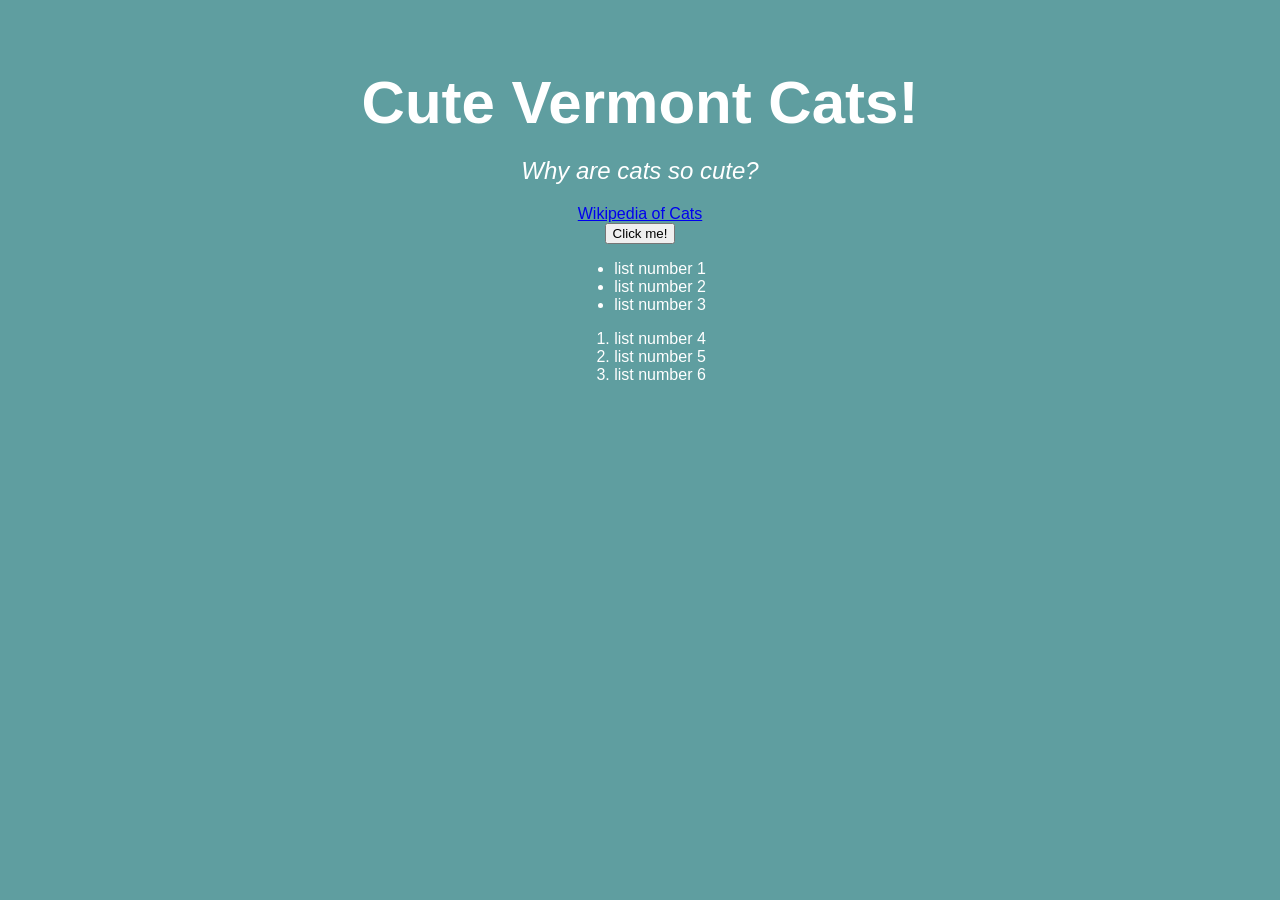
==== index.html @ e2384e30 "Sunrise project made^^" ====
<!DOCTYPE html>
<html lang="en">
    <head>
        <meta charset="UTF-8">
        <meta name="viewport" content="width=device-width initial-scale=1.0">
        <title>Document</title>
        <link rel="stylesheet" href="./styles.css" />
    </head>
    <body>
        <header></header>
        <main>
            <h1>Cute Vermont Cats!</h1>
            <h2>Why are cats so cute?</h2>
            <a href="https://en.wikipedia.org/wiki/Cat">Wikipedia of Cats</a>
            <button onclick="ClickHello()">Click me!</button>
            <div>
                <ul>
                    <li>list number 1</li>
                    <li>list number 2</li>
                    <li>list number 3</li>
                </ul>
                <ol>
                    <li>list number 4</li>
                    <li>list number 5</li>
                    <li>list number 6</li>
                </ol>
            </div>
        </main>
        <footer></footer>
    </body>
    <script src="./script.js"></script>
</html>
---- styles.css ----
*{
    font-family: sans-serif;
}
main {
    display: flex;
    flex-direction: column;
    align-items: center;
    justify-items: center;
}

body {
    background-color: cadetblue;
    color: white;
}

h1 {
    font-size: 60px;
    margin: 0;
    margin-top: 60px;
}

h2 {
    font-style: italic;
    font-weight: 500;
}

img{
    width: 600px;
    border-radius: 20px;
}
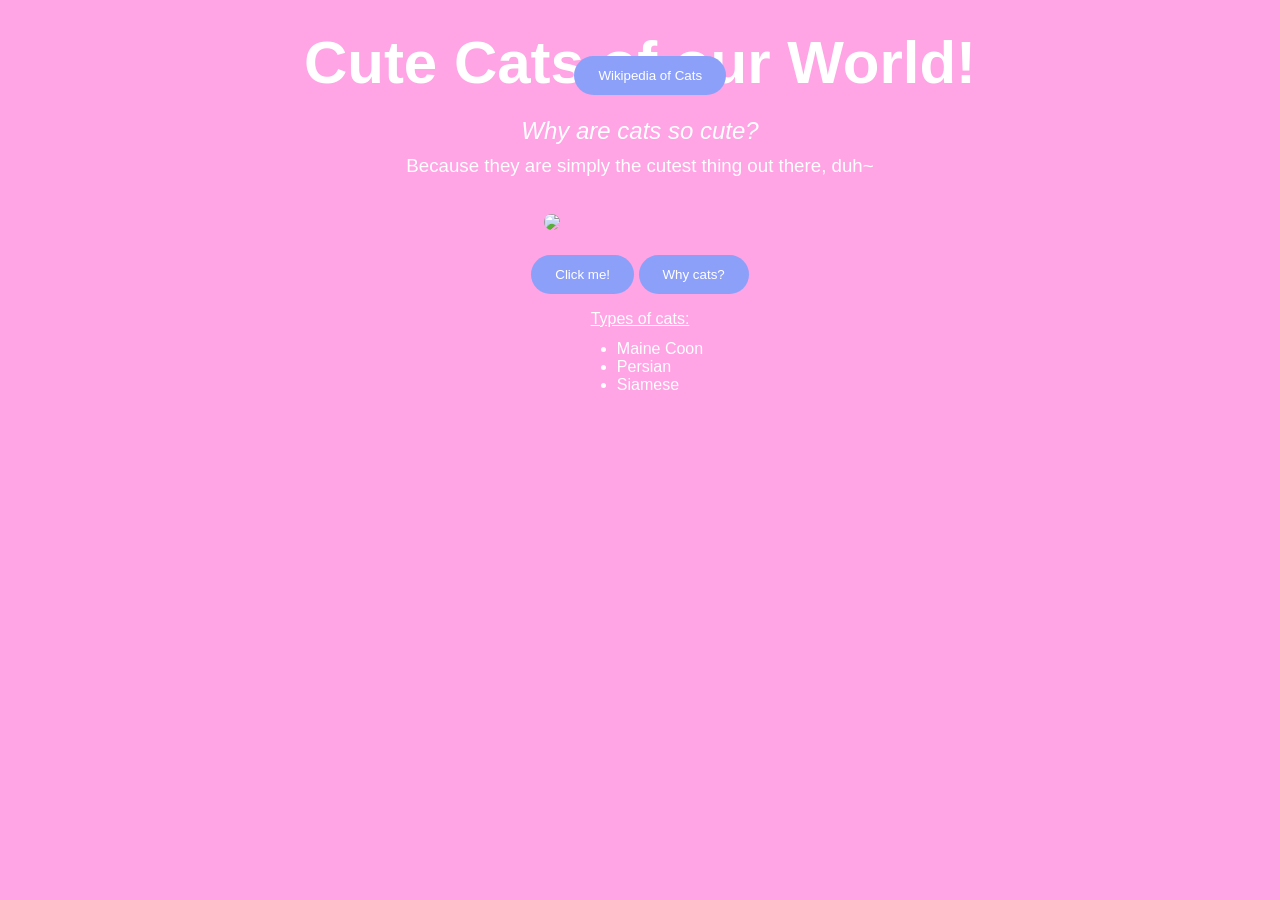
==== commit 09bd39ea: "Final changes! Done!" ====
--- a/index.html
+++ b/index.html
@@ -3,27 +3,31 @@
     <head>
         <meta charset="UTF-8">
         <meta name="viewport" content="width=device-width initial-scale=1.0">
-        <title>Document</title>
+        <title>Cute Cats~</title>
         <link rel="stylesheet" href="./styles.css" />
     </head>
     <body>
         <header></header>
         <main>
-            <h1>Cute Vermont Cats!</h1>
+            <h1>Cute Cats of our World!</h1>
             <h2>Why are cats so cute?</h2>
-            <a href="https://en.wikipedia.org/wiki/Cat">Wikipedia of Cats</a>
+            <h3>Because they are simply the cutest thing out there, duh~</h3>
+            <div>
+            <img src="G:\CODING PROJECTS\SUNRISE\imgs\Cats.jpg">
+            <a href="https://en.wikipedia.org/wiki/Cat">
+            <button class="wiki">Wikipedia of Cats</button>
+            </a>
+            </div>
+            <div>
             <button onclick="ClickHello()">Click me!</button>
-            <div>
+            <button onclick="Redirect()">Why cats?</button>
+           </div>
+            <p class="type">Types of cats:</p>
                 <ul>
-                    <li>list number 1</li>
-                    <li>list number 2</li>
-                    <li>list number 3</li>
+                    <li>Maine Coon</li>
+                    <li>Persian</li>
+                    <li>Siamese</li>
                 </ul>
-                <ol>
-                    <li>list number 4</li>
-                    <li>list number 5</li>
-                    <li>list number 6</li>
-                </ol>
             </div>
         </main>
         <footer></footer>
--- a/styles.css
+++ b/styles.css
@@ -1,5 +1,5 @@
 *{
-    font-family: sans-serif;
+    font-family:'Franklin Gothic Medium', 'Arial Narrow', Arial, sans-serif;
 }
 main {
     display: flex;
@@ -9,14 +9,14 @@
 }
 
 body {
-    background-color: cadetblue;
+    background-color: rgb(255, 164, 228);
     color: white;
 }
 
 h1 {
     font-size: 60px;
     margin: 0;
-    margin-top: 60px;
+    margin-top: 20px;
 }
 
 h2 {
@@ -24,7 +24,58 @@
     font-weight: 500;
 }
 
+h3 {
+    margin-top: -10px;
+    font-weight: 500;
+}
+
+.wiki{
+    display: inline-block;
+    position: relative;
+    top: -150px;
+    margin: 10px;
+}
+
 img{
-    width: 600px;
+    width: 250px;
     border-radius: 20px;
 }
+
+.image-container {
+    display: flex;      
+    gap: 15px;          
+    justify-content: center;
+}
+
+.image-container img {
+    margin-top: 20px;
+    width: 48%;          
+    height: 400px;  
+}
+
+ul {
+    position: relative;
+    top: -20px;
+}
+
+.type {
+    text-decoration: underline;
+
+}
+
+.yo {
+    margin: 20px;
+}
+
+button {
+    background-color: #8ca0fa;
+    color: white;      
+    padding: 12px 24px;  
+    border: none;              
+    border-radius: 20px;     
+}
+
+button:hover {
+   background-color: #8ce4fa;
+   transition: background-color  0.3s ease, box-shadow 0.3s ease;  
+}
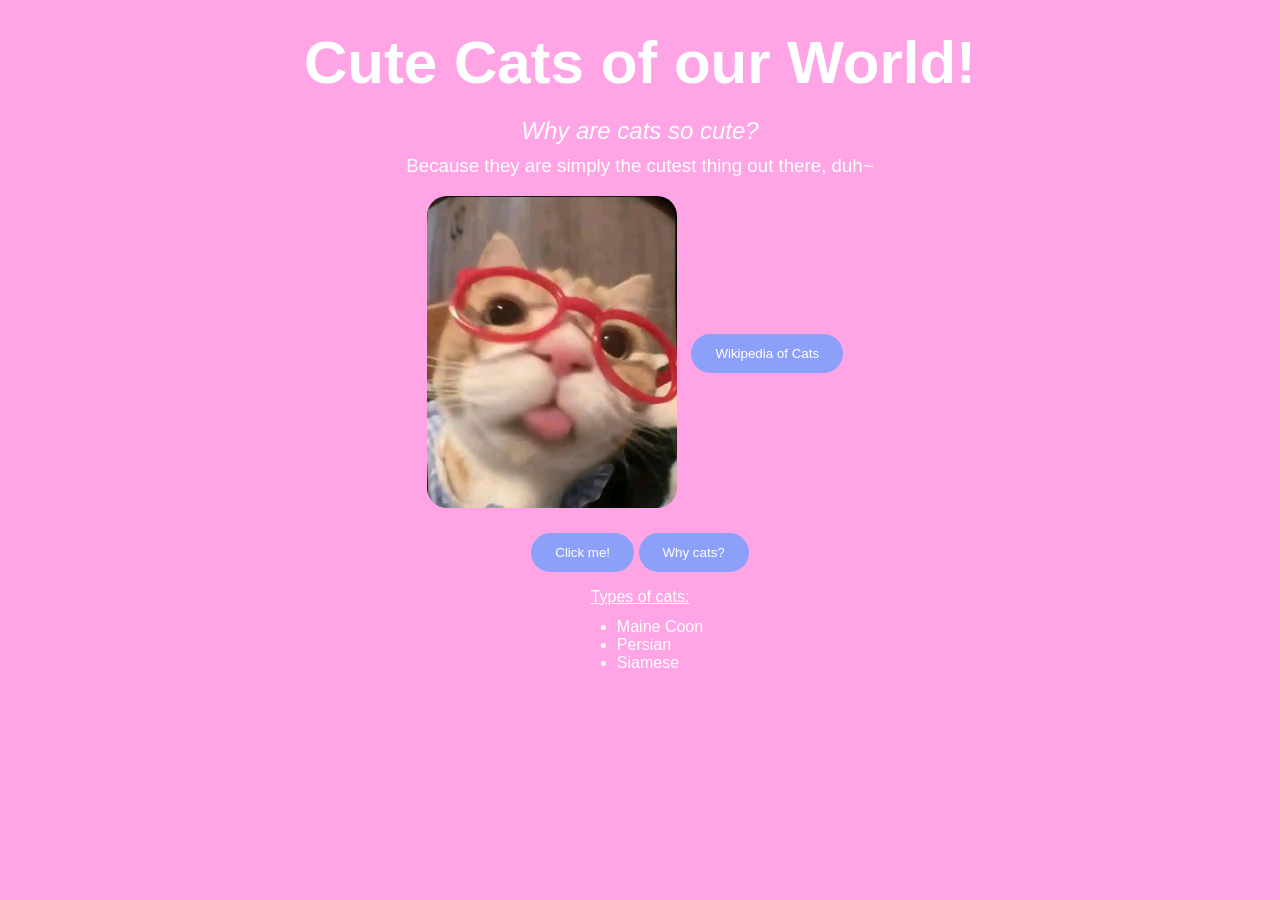
==== commit b3b6978f: "Update index.html" ====
--- a/index.html
+++ b/index.html
@@ -13,7 +13,7 @@
             <h2>Why are cats so cute?</h2>
             <h3>Because they are simply the cutest thing out there, duh~</h3>
             <div>
-            <img src="G:\CODING PROJECTS\SUNRISE\imgs\Cats.jpg">
+            <img src="\imgs\Cats.jpg">
             <a href="https://en.wikipedia.org/wiki/Cat">
             <button class="wiki">Wikipedia of Cats</button>
             </a>
@@ -33,4 +33,4 @@
         <footer></footer>
     </body>
     <script src="./script.js"></script>
-</html>+</html>
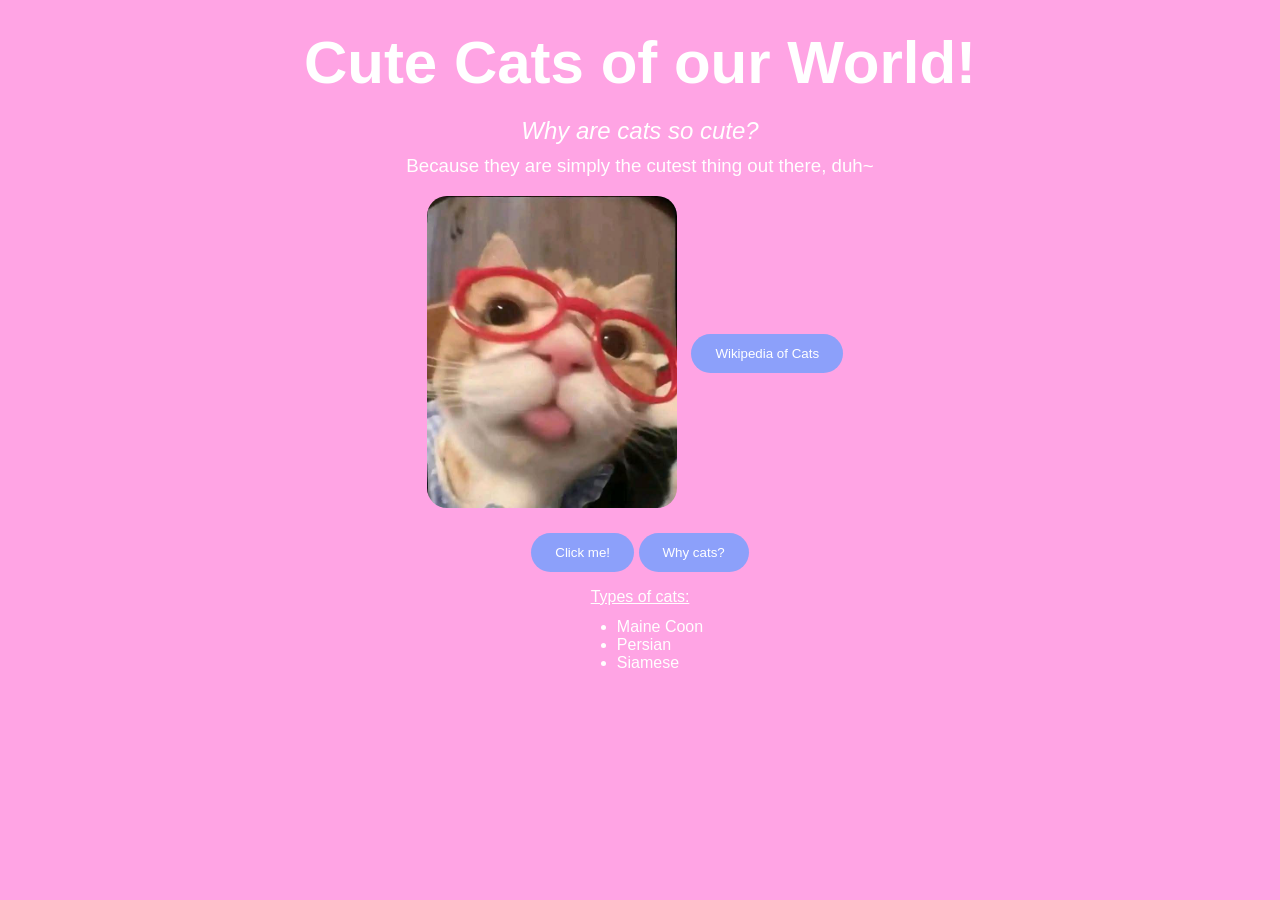
==== commit 6aed2b57: "Update index.html" ====
--- a/index.html
+++ b/index.html
@@ -4,7 +4,7 @@
         <meta charset="UTF-8">
         <meta name="viewport" content="width=device-width initial-scale=1.0">
         <title>Cute Cats~</title>
-        <link rel="stylesheet" href="./styles.css" />
+        <link rel="stylesheet" href="/styles.css" />
     </head>
     <body>
         <header></header>
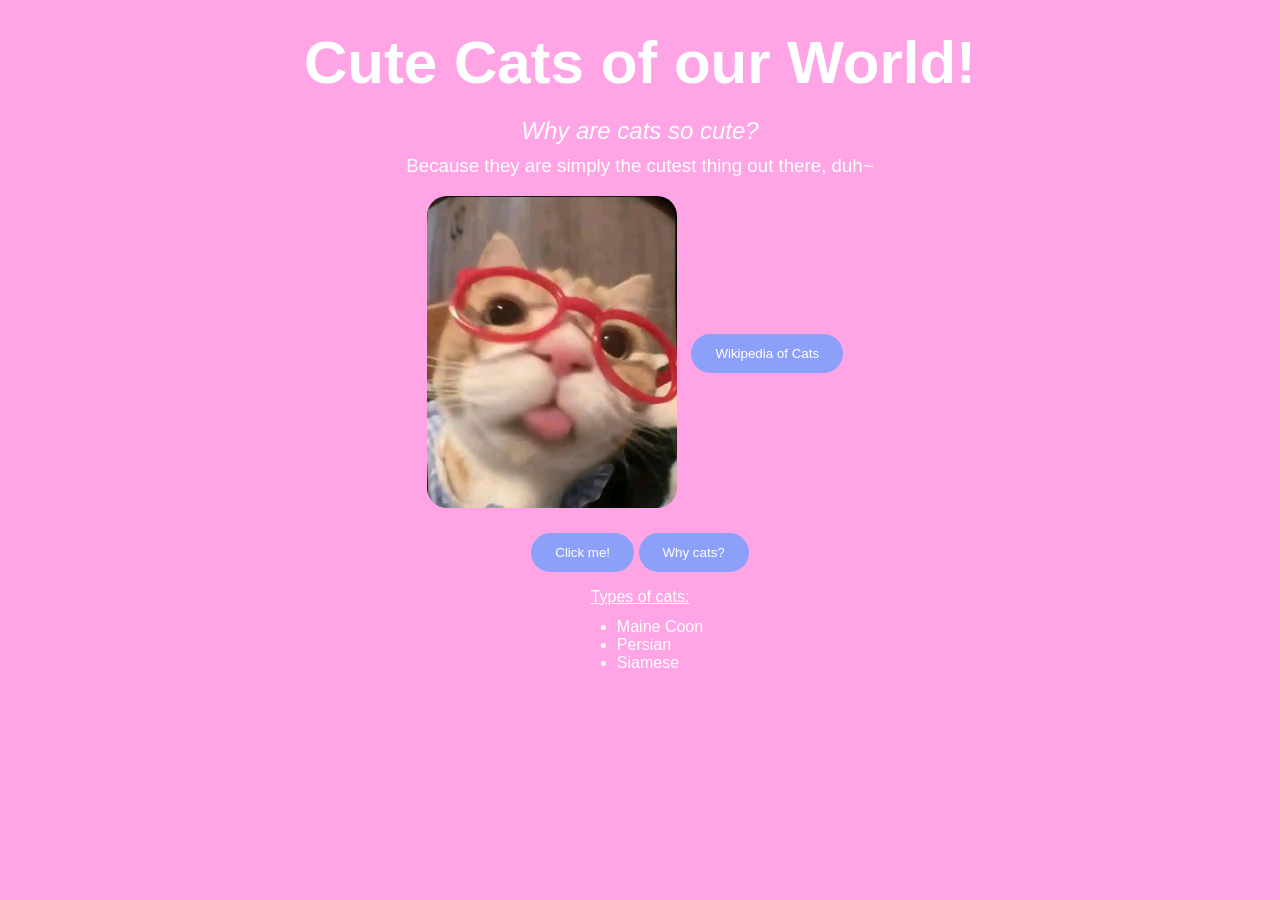
==== commit d45aa5f7: "Update index.html" ====
(no text change in the page or its own stylesheets)
